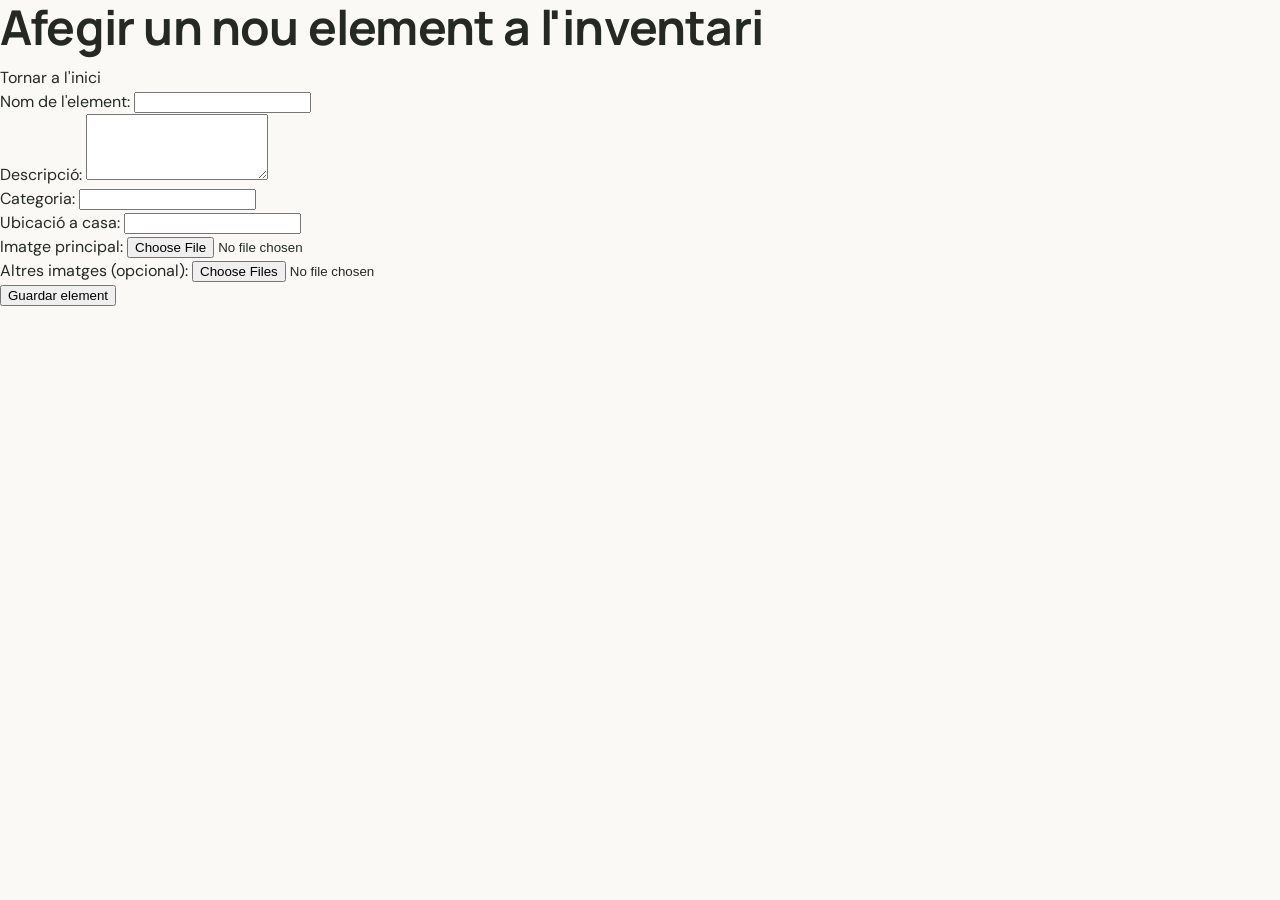
==== nou.html @ ed99d1e0 "Afegeix una pàgina formulari per a elements nous" ====
<!DOCTYPE html>
<html lang="ca">
<head>
    <meta charset="UTF-8">
    <meta name="viewport" content="width=device-width, initial-scale=1.0">
    <title>Afegir nou element - Inventari</title>
    <link rel="stylesheet" href="assets/css/style.css">
</head>
<body>
    <header>
        <h1>Afegir un nou element a l'inventari</h1>
        <nav>
            <a href="index.html">Tornar a l'inici</a>
        </nav>
    </header>

    <main>
        <form id="add-item-form" enctype="multipart/form-data">
            <div class="form-group">
                <label for="name">Nom de l'element:</label>
                <input type="text" id="name" name="name" required>
            </div>

            <div class="form-group">
                <label for="description">Descripció:</label>
                <textarea id="description" name="description" rows="4" required></textarea>
            </div>

            <div class="form-group">
                <label for="category">Categoria:</label>
                <input type="text" id="category" name="category">
            </div>

            <div class="form-group">
                <label for="location">Ubicació a casa:</label>
                <input type="text" id="location" name="location">
            </div>

            <div class="form-group">
                <label for="main-image">Imatge principal:</label>
                <input type="file" id="main-image" name="mainImage" accept="image/*" required>
            </div>

            <div class="form-group">
                <label for="other-images">Altres imatges (opcional):</label>
                <input type="file" id="other-images" name="otherImages" accept="image/*" multiple>
            </div>

            <button type="submit" class="btn-submit">Guardar element</button>
        </form>
    </main>

    <script src="assets/js/app.js"></script>
</body>
</html>
---- assets/css/style.css ----
@import url('https://fonts.googleapis.com/css2?family=DM+Sans:wght@400;500;600;700&family=Manrope:wght@400;500;600;700;800&display=swap');

:root{--ink:#252923;--muted:#777c72;--line:#e6e5de;--paper:#faf9f5;--white:#fff;--accent:#536c50;--accent-light:#e9eee5;--radius:18px}
*{box-sizing:border-box}
body{margin:0;background:var(--paper);color:var(--ink);font-family:'DM Sans',sans-serif;line-height:1.5}
a{color:inherit;text-decoration:none}
.site-header{height:76px;padding:0 max(24px,calc((100vw - 1180px)/2));display:flex;align-items:center;justify-content:space-between;border-bottom:1px solid var(--line);background:rgba(250,249,245,.92)}
.brand{font:800 29px Manrope,sans-serif;letter-spacing:-1.8px}.brand span{color:var(--accent)}
.site-header p{font-size:13px;color:var(--muted);margin:0}
.container{max-width:1180px;margin:0 auto;padding:52px 24px 76px}
.intro{display:flex;align-items:end;justify-content:space-between;gap:30px;margin-bottom:34px}
.eyebrow{font-size:11px;letter-spacing:1.8px;font-weight:700;color:var(--accent);margin:0 0 10px}
h1,h2{font-family:Manrope,sans-serif;letter-spacing:-.8px}
h1{font-size:clamp(32px,4vw,48px);line-height:1.12;margin:0 0 12px}
.muted{color:var(--muted);margin:0}
.search-wrap input{width:270px;max-width:100%;border:1px solid var(--line);border-radius:999px;background:white;padding:13px 18px;font:inherit;outline:none}
.search-wrap input:focus{border-color:var(--accent);box-shadow:0 0 0 3px #536c501b}
.filters{display:flex;align-items:center;gap:22px;flex-wrap:wrap;border-top:1px solid var(--line);border-bottom:1px solid var(--line);padding:18px 0;margin-bottom:22px}
.filter-label{font-size:12px;font-weight:700;color:var(--muted);text-transform:uppercase;letter-spacing:1px}
.filter-buttons{display:flex;gap:8px;flex-wrap:wrap}
.filter-button{border:1px solid transparent;background:transparent;border-radius:999px;padding:8px 14px;font:500 13px 'DM Sans',sans-serif;color:#656a61;cursor:pointer}
.filter-button:hover{background:#f0efe9}.filter-button.active{background:var(--accent);color:white}
.results-line{display:flex;justify-content:space-between;color:var(--muted);font-size:12px;margin:0 0 16px}
.items-grid{display:grid;grid-template-columns:repeat(3,minmax(0,1fr));gap:24px}
.item-card{background:var(--white);border:1px solid #eeede7;border-radius:var(--radius);overflow:hidden;transition:transform .18s ease,box-shadow .18s ease}
.item-card:hover{transform:translateY(-3px);box-shadow:0 12px 30px #2529230b}
.card-image-link{display:block;position:relative;background:#efeee8;overflow:hidden}
.card-image{display:block;width:100%;aspect-ratio:1.32;object-fit:cover;transition:transform .3s ease}.item-card:hover .card-image{transform:scale(1.025)}
.category-tag{position:absolute;top:14px;left:14px;background:#fffdf5eF;border-radius:999px;padding:6px 10px;font-size:11px;color:#4f5c4b}
.card-content{padding:18px 18px 19px}
.card-heading{display:flex;align-items:start;justify-content:space-between;gap:10px}
.card-heading h2{font-size:18px;line-height:1.3;margin:0}.price{font-weight:700;white-space:nowrap;margin:0;font-size:15px}
.store{font-size:12px;color:var(--muted);margin:7px 0 16px}
.text-link{font-size:12px;color:var(--accent);font-weight:700}.text-link span{padding-left:4px}
.empty-state{text-align:center;padding:50px 10px;color:var(--muted)}
.site-footer{border-top:1px solid var(--line);padding:24px;text-align:center;font-size:12px;color:var(--muted)}
.back-link{display:inline-block;color:var(--accent);font-size:13px;font-weight:600;margin-bottom:30px}
.detail-container{padding-top:35px}
.detail-grid{display:grid;grid-template-columns:minmax(0,1.15fr) minmax(320px,.85fr);gap:56px;align-items:start}
.detail-gallery{display:grid;grid-template-columns:repeat(2,minmax(0,1fr));gap:12px}
.gallery-image{width:100%;aspect-ratio:1.1;object-fit:cover;border-radius:14px;background:#efeee8}
.gallery-image.main-photo{grid-column:span 2;aspect-ratio:1.35}
.detail-info{padding-top:10px}.detail-info h1{font-size:clamp(30px,3vw,42px);margin-bottom:12px}
.detail-price{font-size:25px;font-weight:700;margin:0 0 4px}
.description{margin:24px 0;color:#4f544d}
.spec-list{margin:22px 0 26px;border-top:1px solid var(--line)}
.spec-row{display:flex;justify-content:space-between;gap:20px;padding:12px 0;border-bottom:1px solid var(--line);font-size:13px}
.spec-row dt{color:var(--muted)}.spec-row dd{margin:0;text-align:right;font-weight:600}
.primary-link{display:inline-block;background:var(--accent);color:white;border-radius:999px;padding:12px 18px;font-size:13px;font-weight:700}
.error{padding:20px;background:#fff1ed;color:#8b2f1d;border-radius:12px}
.not-found{padding:50px 0}
.sr-only{position:absolute;width:1px;height:1px;padding:0;margin:-1px;overflow:hidden;clip:rect(0,0,0,0);white-space:nowrap;border:0}
@media(max-width:850px){.items-grid{grid-template-columns:repeat(2,minmax(0,1fr))}.detail-grid{gap:30px;grid-template-columns:1fr 1fr}}
@media(max-width:620px){.site-header{height:66px}.site-header p{font-size:11px}.container{padding:34px 16px 56px}.intro{align-items:stretch;flex-direction:column;gap:22px}.search-wrap input{width:100%}.filters{align-items:flex-start;gap:10px;flex-direction:column}.items-grid{grid-template-columns:1fr 1fr;gap:12px}.card-content{padding:13px}.card-heading{display:block}.card-heading h2{font-size:15px}.price{margin-top:7px}.card-image{aspect-ratio:1}.category-tag{top:8px;left:8px;font-size:10px}.detail-grid{grid-template-columns:1fr;gap:28px}.detail-gallery{gap:8px}.detail-info{padding:0}.results-line{font-size:11px}}
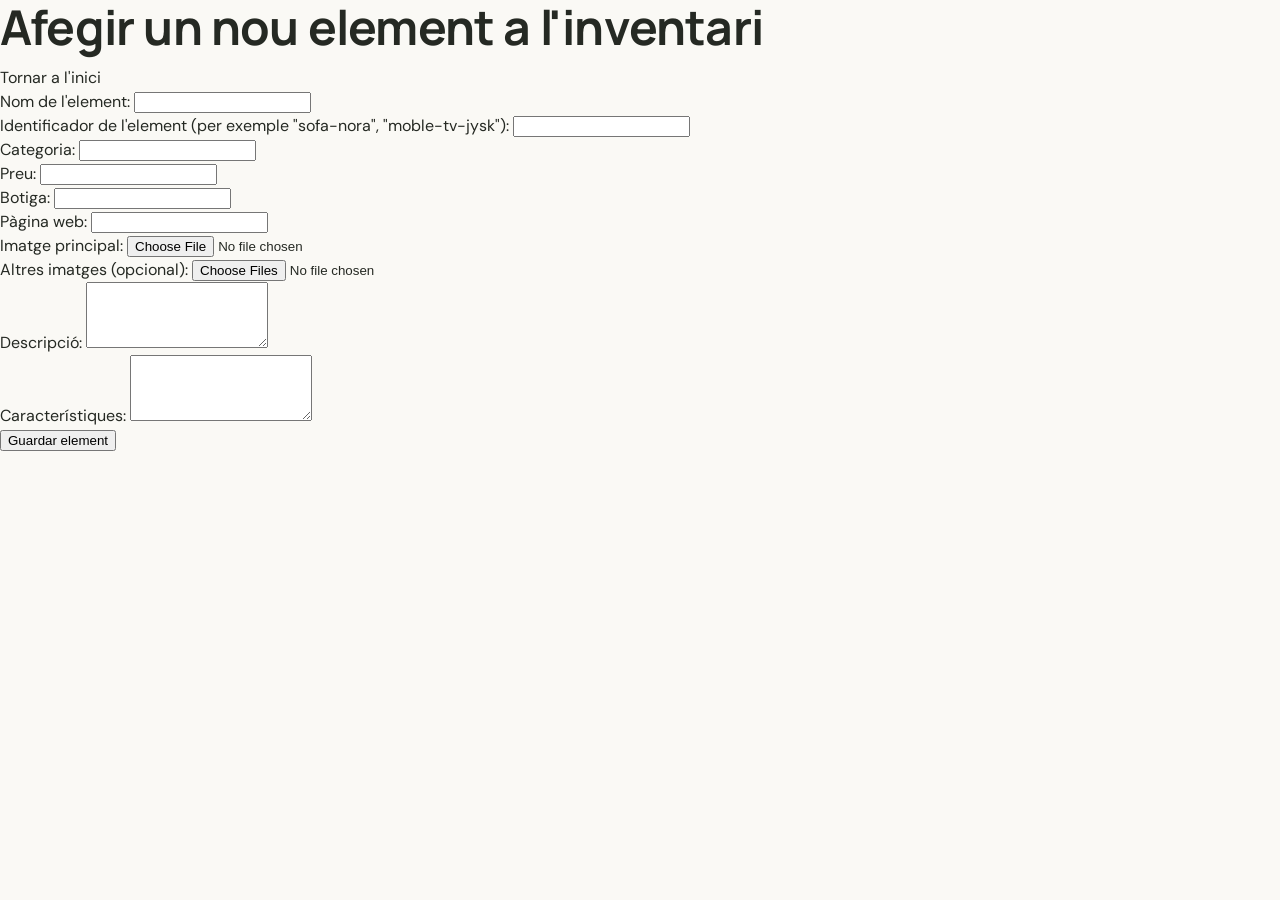
==== commit d4aa665b: "Nou formulari i integració amb GitHub actions per modificar automàticament la base de dades" ====
--- a/nou.html
+++ b/nou.html
@@ -22,18 +22,28 @@
             </div>
 
             <div class="form-group">
-                <label for="description">Descripció:</label>
-                <textarea id="description" name="description" rows="4" required></textarea>
+                <label for="id">Identificador de l'element (per exemple "sofa-nora", "moble-tv-jysk"):</label>
+                <input type="text" id="id" name="id" required>
             </div>
 
             <div class="form-group">
                 <label for="category">Categoria:</label>
-                <input type="text" id="category" name="category">
+                <input type="text" id="category" name="category" required>
             </div>
 
             <div class="form-group">
-                <label for="location">Ubicació a casa:</label>
-                <input type="text" id="location" name="location">
+                <label for="price">Preu:</label>
+                <input type="number" id="price" name="price" step="0.01" required>
+            </div>
+
+            <div class="form-group">
+                <label for="store">Botiga:</label>
+                <input type="text" id="store" name="store" required>
+            </div>
+
+            <div class="form-group">
+                <label for="url">Pàgina web:</label>
+                <input type="text" id="url" name="url">
             </div>
 
             <div class="form-group">
@@ -46,6 +56,16 @@
                 <input type="file" id="other-images" name="otherImages" accept="image/*" multiple>
             </div>
 
+            <div class="form-group">
+                <label for="description">Descripció:</label>
+                <textarea id="description" name="description" rows="4" required></textarea>
+            </div>
+
+            <div class="form-group">
+                <label for="characteristics">Característiques:</label>
+                <textarea id="characteristics" name="characteristics" rows="4" required></textarea>
+            </div>
+
             <button type="submit" class="btn-submit">Guardar element</button>
         </form>
     </main>
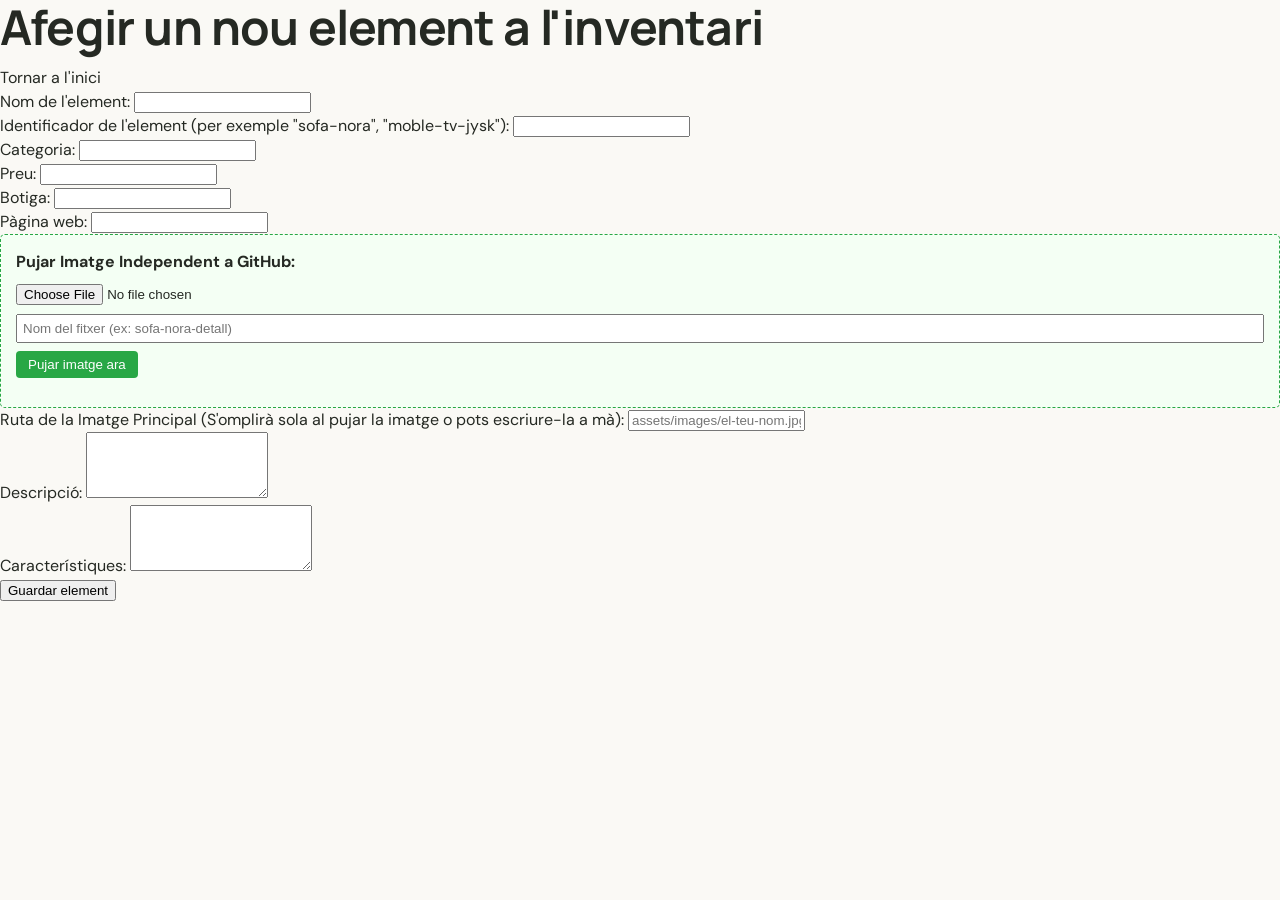
==== commit a357fdbe: "Afegeix pujada d'imatges independent del formulari." ====
--- a/nou.html
+++ b/nou.html
@@ -15,7 +15,7 @@
     </header>
 
     <main>
-        <form id="add-item-form" enctype="multipart/form-data">
+        <form id="add-item-form">
             <div class="form-group">
                 <label for="name">Nom de l'element:</label>
                 <input type="text" id="name" name="name" required>
@@ -46,14 +46,24 @@
                 <input type="text" id="url" name="url">
             </div>
 
-            <div class="form-group">
-                <label for="main-image">Imatge principal:</label>
-                <input type="file" id="main-image" name="mainImage" accept="image/*" required>
+            <!-- SECCIÓ DE PUJADA DIRECTA D'IMATGES -->
+            <div class="form-group" style="border: 1px dashed #28a745; padding: 15px; border-radius: 5px; background: #f4fff4;">
+                <label><strong>Pujar Imatge Independent a GitHub:</strong></label>
+                <div style="margin-top: 8px;">
+                    <input type="file" id="custom-image-file" accept="image/*">
+                </div>
+                <div style="margin-top: 8px;">
+                    <input type="text" id="custom-image-name" placeholder="Nom del fitxer (ex: sofa-nora-detall)" style="width: 100%; padding: 5px;">
+                </div>
+                <button type="button" onclick="uploadCustomImage()" style="margin-top: 8px; padding: 6px 12px; background-color: #28a745; color: white; border: none; border-radius: 4px; cursor: pointer;">
+                    Pujar imatge ara
+                </button>
+                <p id="upload-status" style="margin-top: 5px; font-size: 0.9em; font-weight: bold;"></p>
             </div>
 
             <div class="form-group">
-                <label for="other-images">Altres imatges (opcional):</label>
-                <input type="file" id="other-images" name="otherImages" accept="image/*" multiple>
+                <label for="main-image">Ruta de la Imatge Principal (S'omplirà sola al pujar la imatge o pots escriure-la a mà):</label>
+                <input type="text" id="main-image" name="mainImage" placeholder="assets/images/el-teu-nom.jpg">
             </div>
 
             <div class="form-group">
